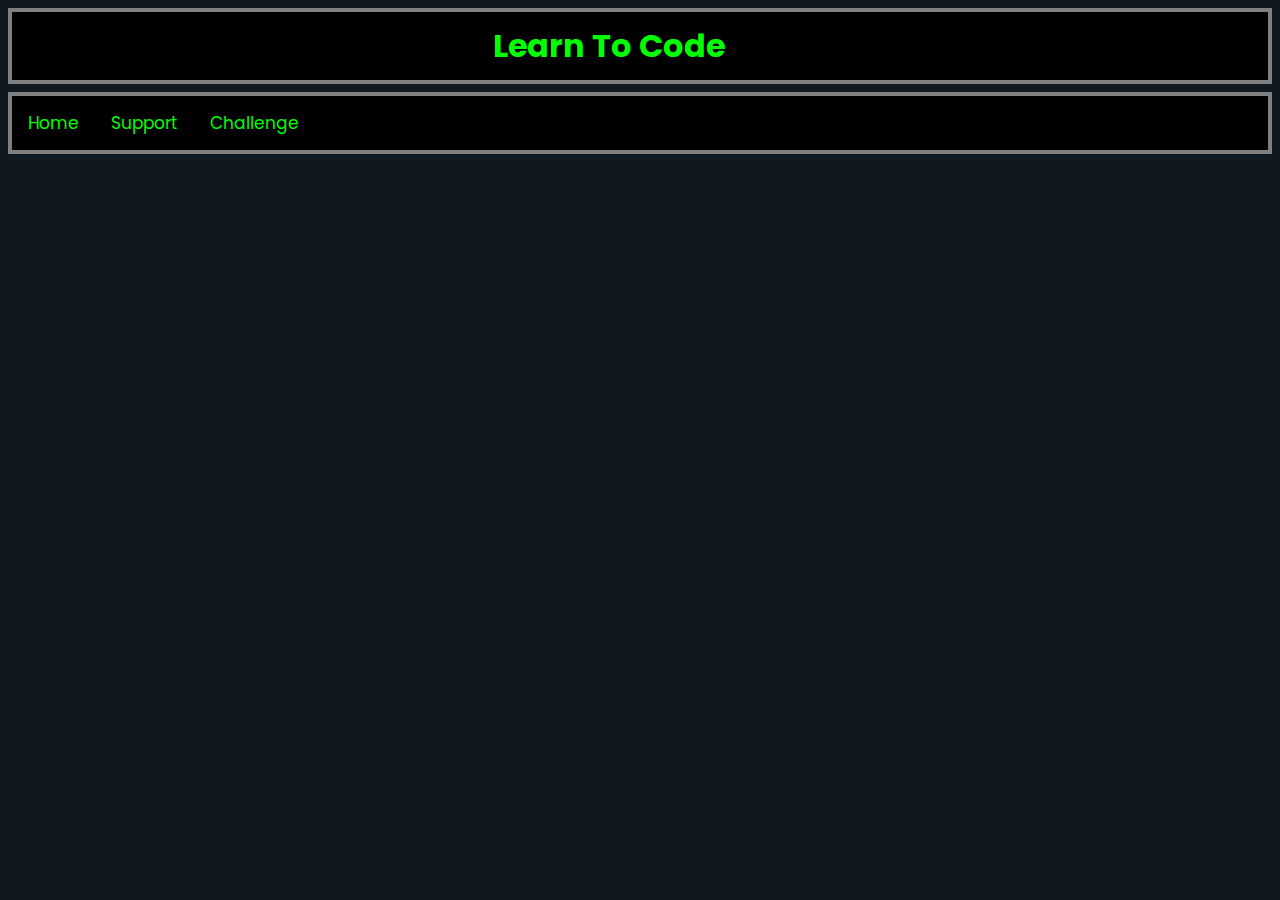
==== Challenge.html @ fb7f1902 "Add files via upload" ====
<!DOCTYPE html>
<html lang="en">

<head>
    <meta charset="UTF-8">
    <link rel="stylesheet" href="style.css">
    <meta http-equiv="X-UA-Compatible" content="IE=edge">
    <meta name="viewport" content="width=device-width, initial-scale=1.0">
    <script src="https://ajax.googleapis.com/ajax/libs/jquery/3.5.1/jquery.min.js"></script>
    <link rel="stylesheet" href="https://cdnjs.cloudflare.com/ajax/libs/font-awesome/4.7.0/css/font-awesome.min.css">
    <title>Document</title>
</head>

<body>
    <div class="container">
        <header>
            <h1> Learn To Code</h1>
        </header>

        <div class="topnav " id="myTopnav ">
            <a href="home.html">Home</a>
            <a href="help.html ">Support</a>
            <a href="Challenge.html ">Challenge</a>
            <a href="javascript:void(0); " class="icon " onclick="myFunction() ">
                <i class="fa fa-bars "></i>
            </a>
        </div>
        <script>
            function myFunction() {
                var x = document.getElementById("myTopnav ");
                if (x.className === "topnav ") {
                    x.className += " responsive ";
                } else {
                    x.className = "topnav ";
                }
            }
        </script>
</body>

</html>
---- style.css ----
@import url('https://fonts.googleapis.com/css2?family=Poppins:wght@200;300;400;500;600;700&display=swap');

/*
    #00ff00
    #101820ff
    #808080
*/

body {
    color: #00ff00;
    font-size: 16px;
    font-weight: 400;
    background-color: #101820ff;
    font-family: 'Poppins', sans-serif;
}

header {
    color: #00ff00;
    border: 4px solid #808080;
    background-color: black;
    margin-bottom: 7.5px;
}

header>h1 {
    text-align: center;
    margin-top: 10px;
    margin-bottom: 10px;
    margin-right: 5%;
}

img {
    max-width: 100%;
    height: auto;
    display: block;
    margin-left: auto;
    margin-right: auto;
    width: 50%;
    -webkit-filter: invert(1);
    filter: invert(1);
}

.topnav {
    border: 4px solid #808080;
    background-color: black;
    overflow: hidden;
    margin-bottom: 7.5px;
}

.topnav a {
    float: left;
    display: block;
    color: #00ff00;
    text-align: center;
    padding: 14px 16px;
    text-decoration: none;
    font-size: 17px;
}

.topnav a:hover {
    background-color: #101820ff;
    color: #00ff00;
    font-size: 99%;
}

.topnav a.active {
    background-color: #04AA6D;
    color: white;
}

.topnav .icon {
    display: none;
}

#rightcolum,
#leftcolum {
    border: 4px solid #808080;
    display: block;
}

#leftcolum {
    width: 18vw;
    margin: auto;
    float: left;
    overflow: hidden;
    vertical-align: bottom;
    background-color: black;
}

.hideDivs>img,
.hideDivs>h2,
.hideDivs>p {
    -moz-user-select: none;
    -khtml-user-select: none;
    -webkit-user-select: none;
    -o-user-select: none;
    user-select: none;
}

#fact1>h2 {
    text-align: center;
    text-decoration: underline;
}

#rightcolum {
    width: 78.8vw;
    height: auto;
    padding-bottom: 10%;
    float: right;
    overflow: hidden;
    background-color: black;
}

#rightcolum>h1 {
    text-decoration: underline;
}

.hideDivs {
    display: none;
}

@media screen and (max-width: 500px) {
    header>h1 {
        font-size: 20px;
    }
}

@media screen and (max-width: 600px) {
    .topnav a:not(:first-child) {
        display: none;
    }
    .topnav a.icon {
        float: right;
        display: block;
    }
    #leftcolum,
    #rightcolum,
    #rightcolum>h2 {
        width: 97.9%;
        font-size: 7px;
    }
    #rightcolum {
        margin-bottom: 7.5px;
        display: block;
    }
    #rightcolum>h1 {
        text-align: center;
    }
    #leftcolum>img {
        float: center;
    }
}

@media screen and (max-width: 600px) {
    .topnav.responsive {
        position: relative;
    }
    .topnav.responsive a.icon {
        position: absolute;
        right: 0;
        top: 0;
    }
    .topnav.responsive a {
        float: none;
        display: block;
        text-align: left;
    }
}
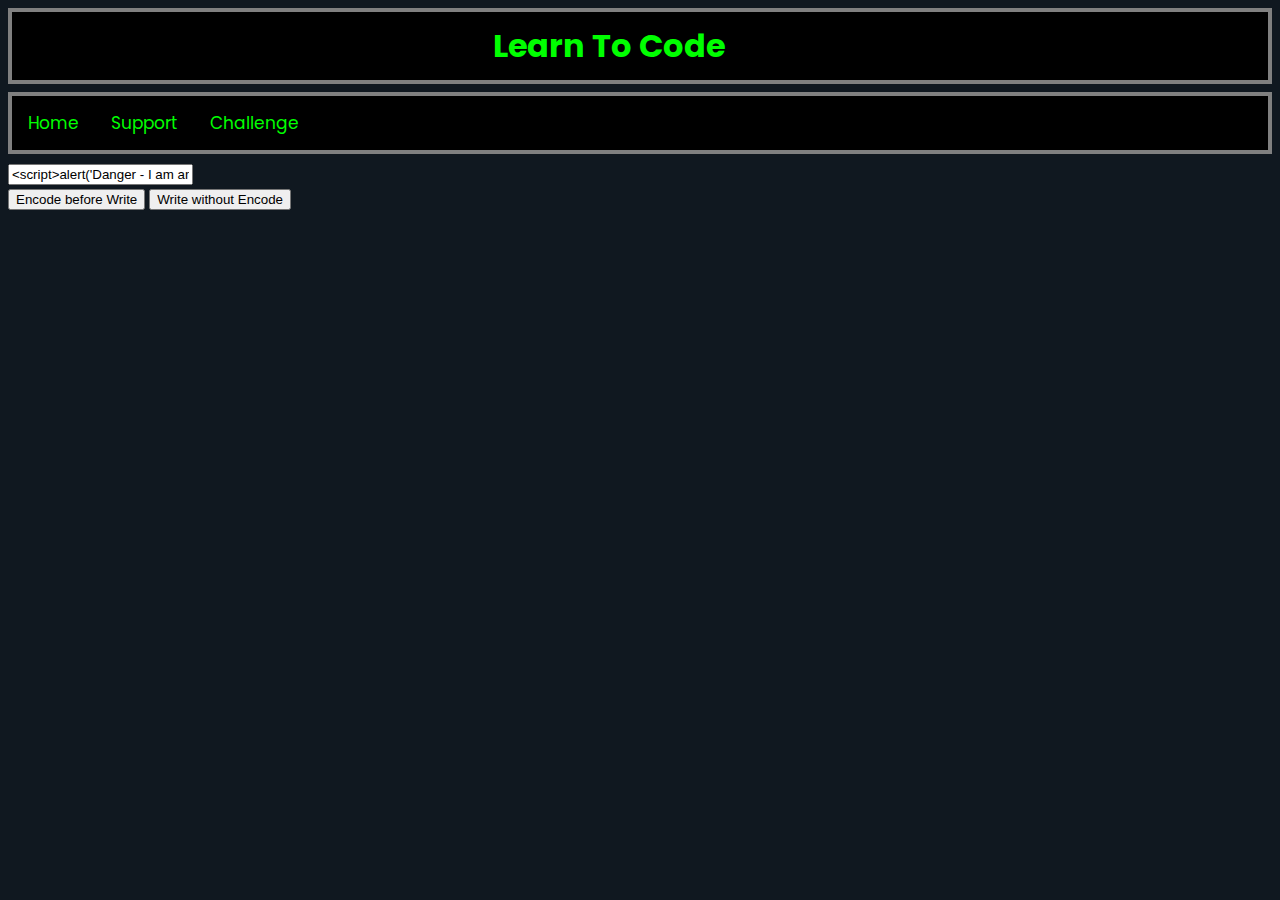
==== commit 203dd044: "Add files via upload" ====
--- a/Challenge.html
+++ b/Challenge.html
@@ -35,6 +35,30 @@
                 }
             }
         </script>
+
+        <input id="myinput" type="text" value="<script>alert('Danger - I am an evil script!!')</script>" />
+
+        <br />
+        <input id="EncodeBeforeWrite" type="button" value="Encode before Write" />
+        <input id="WriteWithoutEncode" type="button" value="Write without Encode" />
+
+        <div id="myDiv"></div>
+
+        <script>
+            $("#EncodeBeforeWrite").click(function() {
+                var message = $("#myinput").val();
+                //ENCODED FOR MAXIMUM SAFETY
+                var encodedMsg = $('<div />').text(message).html();
+                $('#myDiv').html(encodedMsg);
+            });
+
+            $("#WriteWithoutEncode").click(function() {
+                var message = $("#myinput").val();
+                //No encode!!!
+
+                $('#myDiv').html(message);
+            });
+        </script>
 </body>
 
 </html>